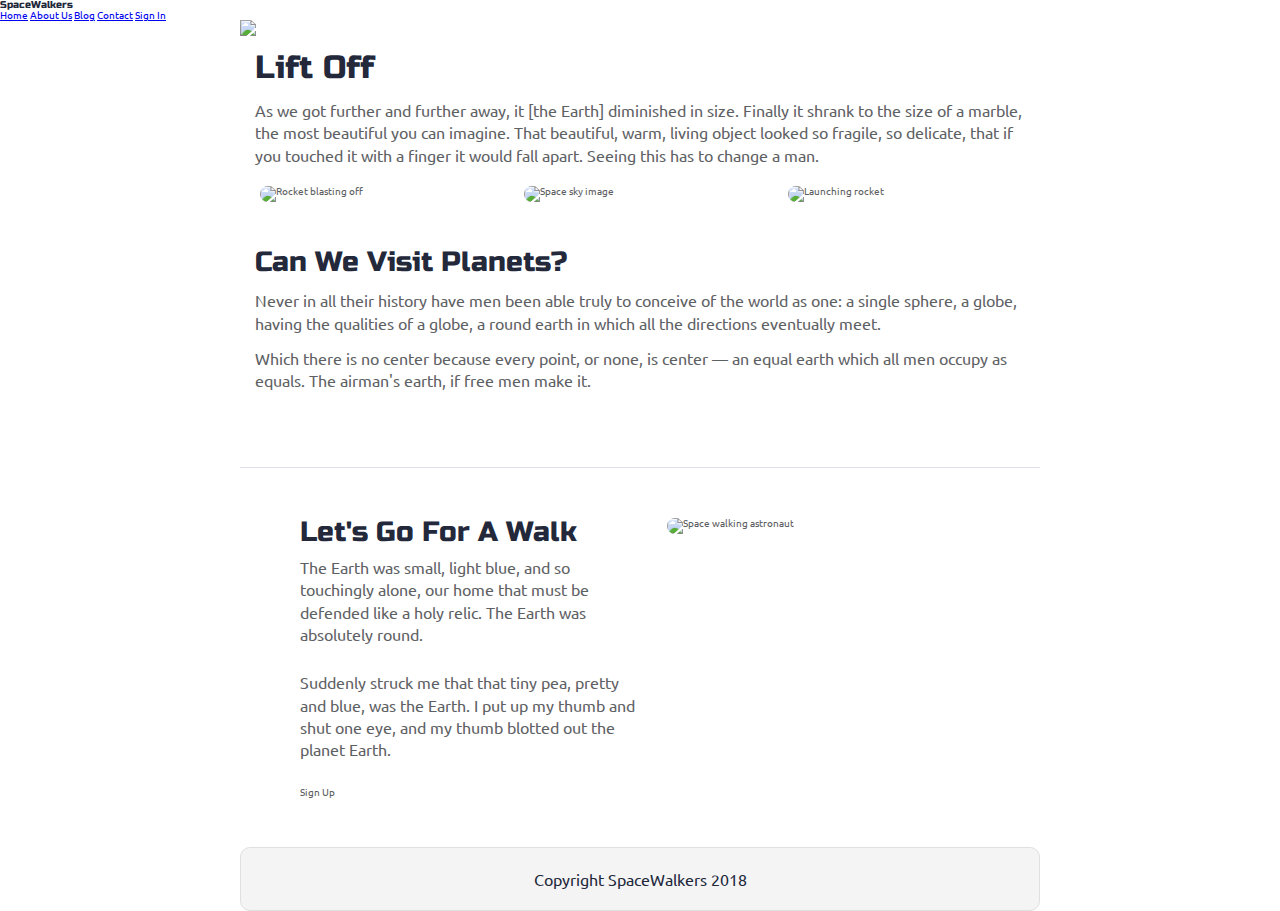
==== index.html @ b67f9ac3 "Nav and viewport" ====
<!doctype html>

<html lang="en">
<head>
  <meta charset="utf-8">
  <meta name="viewport" content="width=device-width, initial-scale=1">

  <title>SpaceWalkers</title>

  <link href="https://fonts.googleapis.com/css?family=Russo+One|Ubuntu" rel="stylesheet">
  <link href="css/index.css" rel="stylesheet">

  <!--[if lt IE 9]>
    <script src="https://cdnjs.cloudflare.com/ajax/libs/html5shiv/3.7.3/html5shiv.js"></script>
  <![endif]-->
</head>

<body>

  <div class="nav-bar">

      
    <h1>SpaceWalkers</h1>

    <nav>

        <a href="index.html">Home</a>
        <a href="#">About Us</a>
        <a href="#">Blog</a>
        <a href="#">Contact</a>
        <a href="#">Sign In</a>

    </nav>

</div>     

  <div class="container home">

    <header class="intro">

      <div class="main-img">
          <img class="main-header-img" src="img/main-header.png"/>
      </div>
      

      <h2>Lift Off</h2>
    
      <p>As we got further and further away, it [the Earth] diminished in size. Finally it shrank to the size of a marble, the most beautiful you can imagine. That beautiful, warm, living object looked so fragile, so delicate, that if you touched it with a finger it would fall apart. Seeing this has to change a man.</p>
    </header>

    <section class="space-images">
        <img src="img/blast.png" class="blast" alt="Rocket blasting off">
        <img src="img/sky.png" class="sky" alt="Space sky image">
        <img src="img/launch.png" class="launch" alt="Launching rocket">
    </section>
   
    <section class="visit-planets">
     
      <h3>Can We Visit Planets?</h3>
    
      <p>Never in all their history have men been able truly to conceive of the world as one: a single sphere, a globe, having the qualities of a globe, a round earth in which all the directions eventually meet.</p>
    
      <p>Which there is no center because every point, or none, is center — an equal earth which all men occupy as equals. The airman's earth, if free men make it.</p>
    </section>
    
    <section class="walk">
      <div class="walk-text">
        <h3>Let's Go For A Walk</h3>

        <p>The Earth was small, light blue, and so touchingly alone, our home that must be defended like a holy relic. The Earth was absolutely round.</p>
      
        <p>Suddenly struck me that that tiny pea, pretty and blue, was the Earth. I put up my thumb and shut one eye, and my thumb blotted out the planet Earth.</p>
      
        <div class="btn">
          Sign Up
        </div>
      </div>
      
      <div class="walk-img">
          <img src="img/space-walk.png" alt="Space walking astronaut">
      </div>

    </section>

    <footer>
      <p>Copyright SpaceWalkers 2018</p>
    </footer>

  </div>
</body>
</html>
---- css/index.css ----
/* http://meyerweb.com/eric/tools/css/reset/ 
   v2.0 | 20110126
   License: none (public domain)
*/
html,
body,
div,
span,
applet,
object,
iframe,
h1,
h2,
h3,
h4,
h5,
h6,
p,
blockquote,
pre,
a,
abbr,
acronym,
address,
big,
cite,
code,
del,
dfn,
em,
img,
ins,
kbd,
q,
s,
samp,
small,
strike,
strong,
sub,
sup,
tt,
var,
b,
u,
i,
center,
dl,
dt,
dd,
ol,
ul,
li,
fieldset,
form,
label,
legend,
table,
caption,
tbody,
tfoot,
thead,
tr,
th,
td,
article,
aside,
canvas,
details,
embed,
figure,
figcaption,
footer,
header,
hgroup,
menu,
nav,
output,
ruby,
section,
summary,
time,
mark,
audio,
video {
  margin: 0;
  padding: 0;
  border: 0;
  font-size: 100%;
  font: inherit;
  vertical-align: baseline;
}
/* HTML5 display-role reset for older browsers */
article,
aside,
details,
figcaption,
figure,
footer,
header,
hgroup,
menu,
nav,
section {
  display: block;
}
body {
  line-height: 1;
}
ol,
ul {
  list-style: none;
}
blockquote,
q {
  quotes: none;
}
blockquote:before,
blockquote:after,
q:before,
q:after {
  content: '';
  content: none;
}
table {
  border-collapse: collapse;
  border-spacing: 0;
}
* {
  box-sizing: border-box;
}
html {
  font-size: 62.5%;
}
html,
body {
  font-family: 'Ubuntu', sans-serif;
  color: #5E6164;
}
h1,
h2,
h3,
h4,
h5 {
  font-family: 'Russo One', sans-serif;
  color: #23293B;
}
h2 {
  font-size: 3.2rem;
}
h3 {
  font-size: 2.8rem;
}
p {
  font-size: 1.6rem;
  line-height: 1.4;
}
.container {
  max-width: 800px;
  width: 100%;
  margin: 0 auto;
}
footer {
  color: #22283B;
  background: #f4f4f4;
  padding: 20px 0;
  border: 1px double #e0e0e0;
  border-radius: 10px;
  display: flex;
  justify-content: center;
  align-items: center;
}
.home .intro h2 {
  padding: 15px;
}
.home .intro p {
  padding: 0 15px;
}
.home .space-images {
  display: flex;
  flex-wrap: wrap;
  width: 100%;
}
.home .space-images img {
  width: 28%;
  margin: 20px 2.5%;
  border-radius: 20px;
  height: 100%;
}
.home .visit-planets {
  padding: 15px;
}
.home .visit-planets h3 {
  margin-top: 11px;
}
.home .visit-planets p {
  margin-top: 13px;
}
.home .walk {
  margin-top: 60px;
  border-top: 1px solid #dee2e6;
  padding: 50px 60px;
  display: flex;
  justify-content: center;
}
.home .walk .walk-text {
  width: 50%;
}
.home .walk .walk-text h3 {
  margin-bottom: 10px;
}
.home .walk .walk-text p {
  margin-bottom: 26px;
}
.home .walk .walk-img {
  width: 46%;
  margin-left: 4%;
}
.home .walk .walk-img img {
  width: 100%;
  height: auto;
  border-radius: 10px;
}
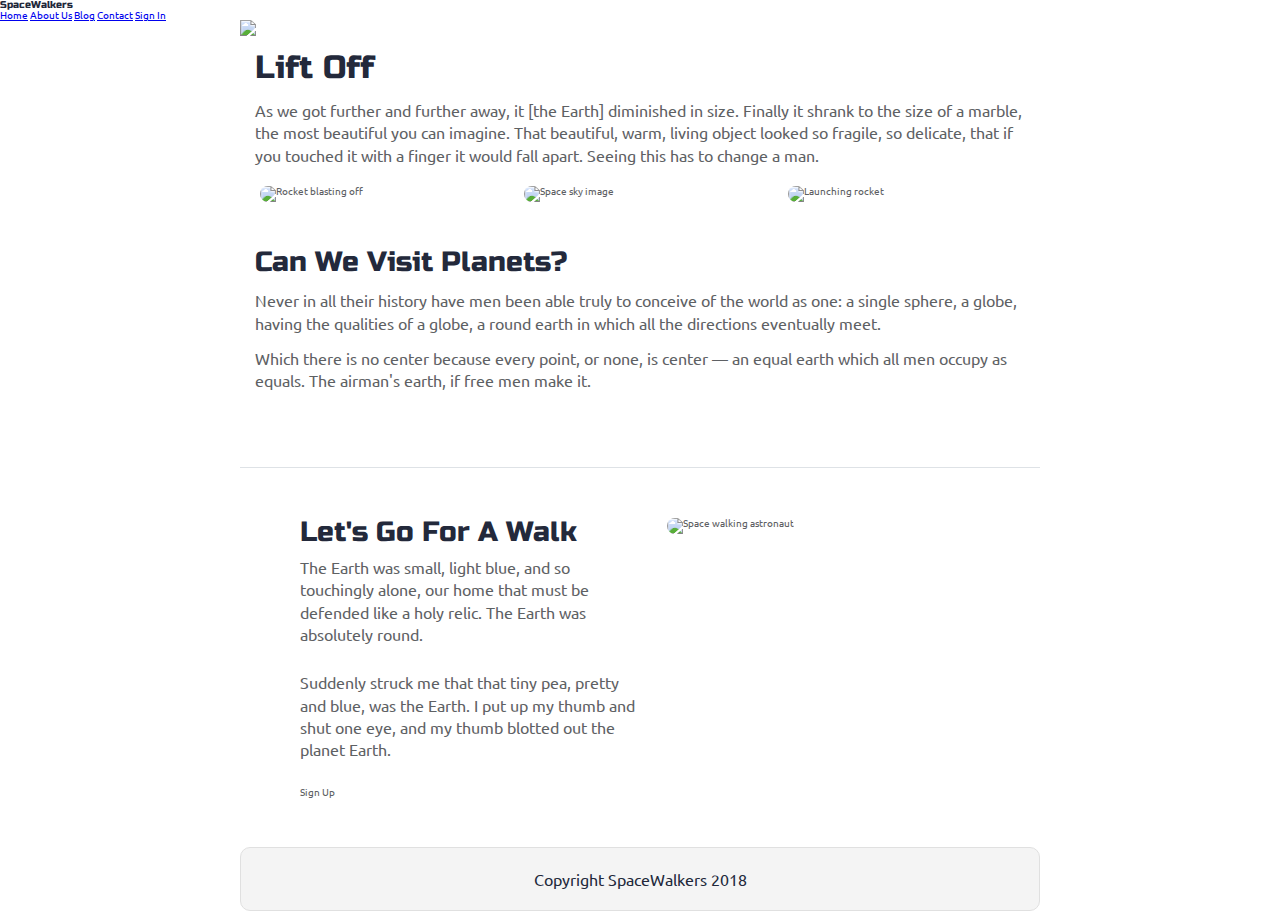
==== commit 22ca3023: "img classes added" ====
--- a/index.html
+++ b/index.html
@@ -49,9 +49,9 @@
     </header>
 
     <section class="space-images">
-        <img src="img/blast.png" class="blast" alt="Rocket blasting off">
-        <img src="img/sky.png" class="sky" alt="Space sky image">
-        <img src="img/launch.png" class="launch" alt="Launching rocket">
+        <img class="blast" src="img/blast.png" class="blast" alt="Rocket blasting off">
+        <img class="sky" src="img/sky.png" class="sky" alt="Space sky image">
+        <img class="launch" src="img/launch.png" class="launch" alt="Launching rocket">
     </section>
    
     <section class="visit-planets">
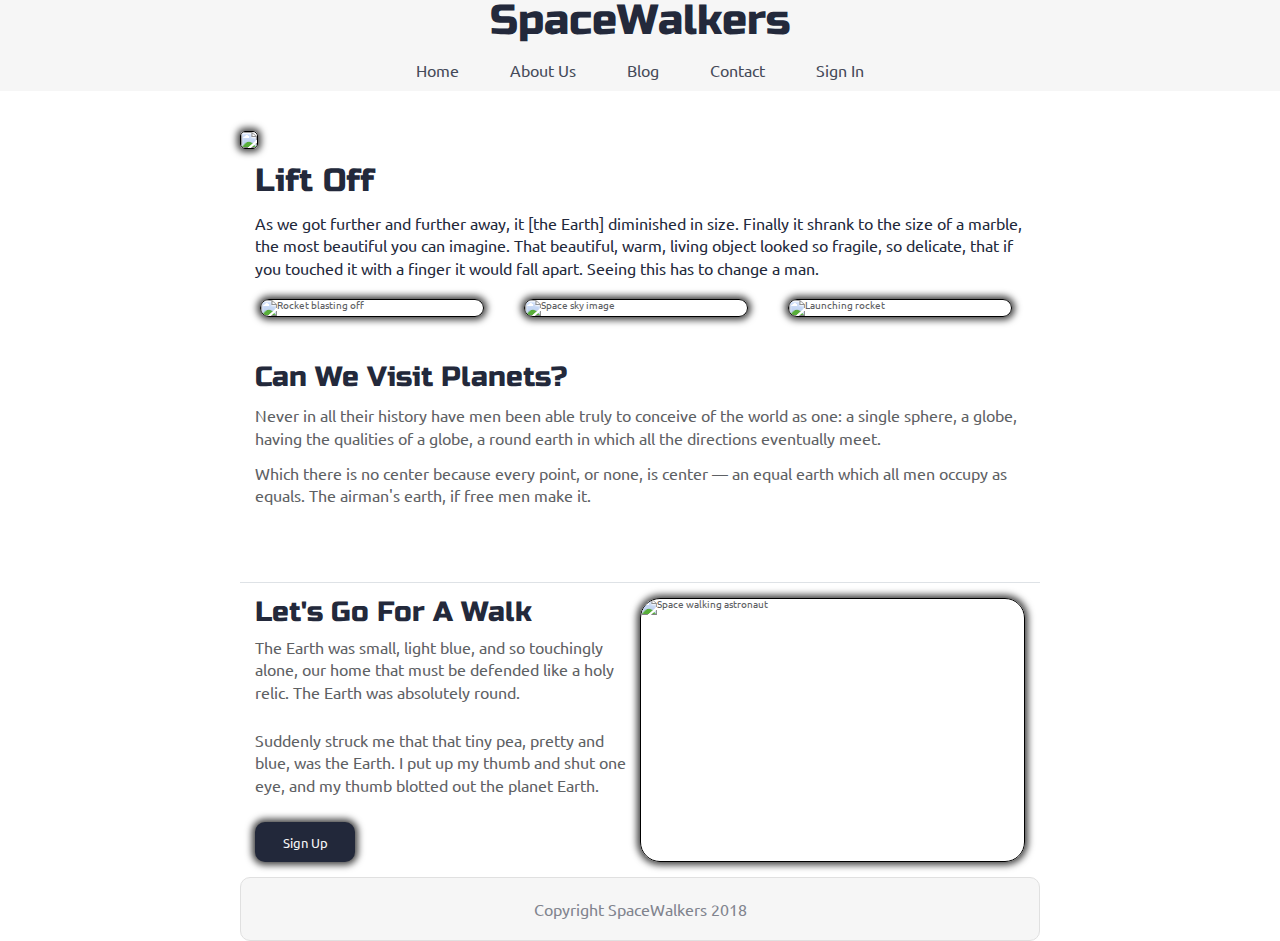
==== commit a7e9dddd: "updates for shadows/animations" ====
--- a/index.html
+++ b/index.html
@@ -13,43 +13,53 @@
   <!--[if lt IE 9]>
     <script src="https://cdnjs.cloudflare.com/ajax/libs/html5shiv/3.7.3/html5shiv.js"></script>
   <![endif]-->
+  <style type="text/css">* 
+  {cursor: url(http://cur.cursors-4u.net/mechanics/mec-1/mec5.cur), auto !important;}
+  </style><a href="http://www.cursors-4u.com/cursor/2005/04/22/mec5-10.html" target="_blank" title="Rocket Ship">
+  <img src="http://cur.cursors-4u.net/cursor.png" border="0" alt="Rocket Ship" style="position:absolute; top: 0px; right: 0px;" /></a>
+
 </head>
 
 <body>
 
-  <div class="nav-bar">
+       <!-- Thomas' code (nav)-->
+    <div id="test" class="nav-bar">
 
       
-    <h1>SpaceWalkers</h1>
+        <h1>SpaceWalkers</h1>
 
-    <nav>
+        <nav>
 
-        <a href="index.html">Home</a>
-        <a href="#">About Us</a>
-        <a href="#">Blog</a>
-        <a href="#">Contact</a>
-        <a href="#">Sign In</a>
+            <a href="index.html">Home</a>
+            <a href="#">About Us</a>
+            <a href="#">Blog</a>
+            <a href="#">Contact</a>
+            <a href="#">Sign In</a>
 
-    </nav>
+        </nav>
 
-</div>     
+    </div>     
+       <!-- Thomas' code -->
+      
 
   <div class="container home">
 
     <header class="intro">
+       <!-- Thomas' code (img)-->
+       <div class="main-img">
 
-      <div class="main-img">
-          <img class="main-header-img" src="img/main-header.png"/>
-      </div>
-      
-
+            <img class="main-header-img" src="img/main-header.png"/>
+ 
+       </div>
+       <!-- Thomas' code -->
       <h2>Lift Off</h2>
     
       <p>As we got further and further away, it [the Earth] diminished in size. Finally it shrank to the size of a marble, the most beautiful you can imagine. That beautiful, warm, living object looked so fragile, so delicate, that if you touched it with a finger it would fall apart. Seeing this has to change a man.</p>
     </header>
-
+    
     <section class="space-images">
-        <img class="blast" src="img/blast.png" class="blast" alt="Rocket blasting off">
+        
+  <img class="blast" src="img/blast.png" class="blast" alt="Rocket blasting off">
         <img class="sky" src="img/sky.png" class="sky" alt="Space sky image">
         <img class="launch" src="img/launch.png" class="launch" alt="Launching rocket">
     </section>
@@ -71,14 +81,14 @@
       
         <p>Suddenly struck me that that tiny pea, pretty and blue, was the Earth. I put up my thumb and shut one eye, and my thumb blotted out the planet Earth.</p>
       
-        <div class="btn">
+        <button class="btn">
           Sign Up
-        </div>
+        </button>
       </div>
       
-      <div class="walk-img">
-          <img src="img/space-walk.png" alt="Space walking astronaut">
-      </div>
+      
+          <img class="walk-img" src="img/space-walk.png" alt="Space walking astronaut">
+      
 
     </section>
 
@@ -87,5 +97,17 @@
     </footer>
 
   </div>
+  
+<script>
+ window.addEventListener('scroll', function() {
+    var currScrollPos2 = window.pageYOffset || document.documentElement.scrollTop || document.body.scrollTop || 0;
+    if (currScrollPos2 > 400) {
+      document.getElementById('test').style.opacity = -currScrollPos2 / 400 + 3;
+    }
+  }
+);
+
+</script>
+ 
 </body>
 </html>--- a/css/index.css
+++ b/css/index.css
@@ -160,15 +160,61 @@
   width: 100%;
   margin: 0 auto;
 }
+@media (max-width: 500px) {
+  .container {
+    max-width: 500px;
+  }
+}
+.nav-bar {
+  width: 100%;
+  position: fixed;
+  display: flex;
+  flex-direction: column;
+  align-items: center;
+  background: #F6F6F6;
+  margin-top: -20px;
+  padding-top: 20px;
+}
+nav {
+  width: 100%;
+  display: flex;
+  flex-direction: row;
+  justify-content: center;
+  margin-top: 20px;
+}
+h1 {
+  font-size: 4.2rem;
+}
+a {
+  margin-right: 2%;
+  margin-left: 2%;
+  color: #454A59;
+  font-size: 1.6rem;
+  text-decoration: none;
+  padding-bottom: 13px;
+}
+a:hover {
+  color: cornflowerblue;
+}
+.main-header-img {
+  border-radius: 5px;
+  margin-top: 115px;
+  width: 100%;
+  box-shadow: 0px 0px 7px 3px rgba(0, 0, 0, 0.75);
+  border: 1px solid black;
+}
 footer {
-  color: #22283B;
-  background: #f4f4f4;
+  color: #81848E;
+  background: #F6F6F6;
   padding: 20px 0;
   border: 1px double #e0e0e0;
   border-radius: 10px;
   display: flex;
   justify-content: center;
   align-items: center;
+}
+.home .intro {
+  color: #23293B;
 }
 .home .intro h2 {
   padding: 15px;
@@ -186,6 +232,8 @@
   margin: 20px 2.5%;
   border-radius: 20px;
   height: 100%;
+  box-shadow: 0px 0px 7px 3px rgba(0, 0, 0, 0.75);
+  border: 1px solid black;
 }
 .home .visit-planets {
   padding: 15px;
@@ -199,12 +247,12 @@
 .home .walk {
   margin-top: 60px;
   border-top: 1px solid #dee2e6;
-  padding: 50px 60px;
+  padding: 15px 15px;
   display: flex;
   justify-content: center;
 }
 .home .walk .walk-text {
-  width: 50%;
+  width: 100%;
 }
 .home .walk .walk-text h3 {
   margin-bottom: 10px;
@@ -212,12 +260,57 @@
 .home .walk .walk-text p {
   margin-bottom: 26px;
 }
+.home .walk .walk-text .btn {
+  box-shadow: 0px 0px 7px 3px rgba(0, 0, 0, 0.75);
+  border: 1px solid black;
+  width: 100px;
+  height: 40px;
+  border-radius: 10px;
+  background: #22283A;
+  color: #F6F6F6;
+  border: none;
+  font-family: 'Ubuntu', sans-serif;
+}
+.home .walk .walk-text .btn:hover {
+  border: 1px solid black;
+  background: darkgoldenrod;
+  color: black;
+}
 .home .walk .walk-img {
-  width: 46%;
-  margin-left: 4%;
+  width: 100%;
+  box-shadow: 0px 0px 7px 3px rgba(0, 0, 0, 0.75);
+  border: 1px solid black;
+  border-radius: 20px;
 }
 .home .walk .walk-img img {
   width: 100%;
   height: auto;
   border-radius: 10px;
 }
+@media (max-width: 500px) {
+  .home .space-images {
+    flex-direction: column;
+    align-content: center;
+  }
+  .home .space-images img {
+    width: 90%;
+  }
+  .home .space-images .sky {
+    display: none;
+  }
+  .home .space-images .launch {
+    display: none;
+  }
+  .home .walk {
+    width: 100%;
+    flex-direction: column-reverse;
+  }
+  .home .walk .walk-text h3 {
+    margin-top: 20px;
+  }
+  .home .walk .btn {
+    width: 100% !important;
+    height: 80px !important;
+    font-size: 2rem;
+  }
+}
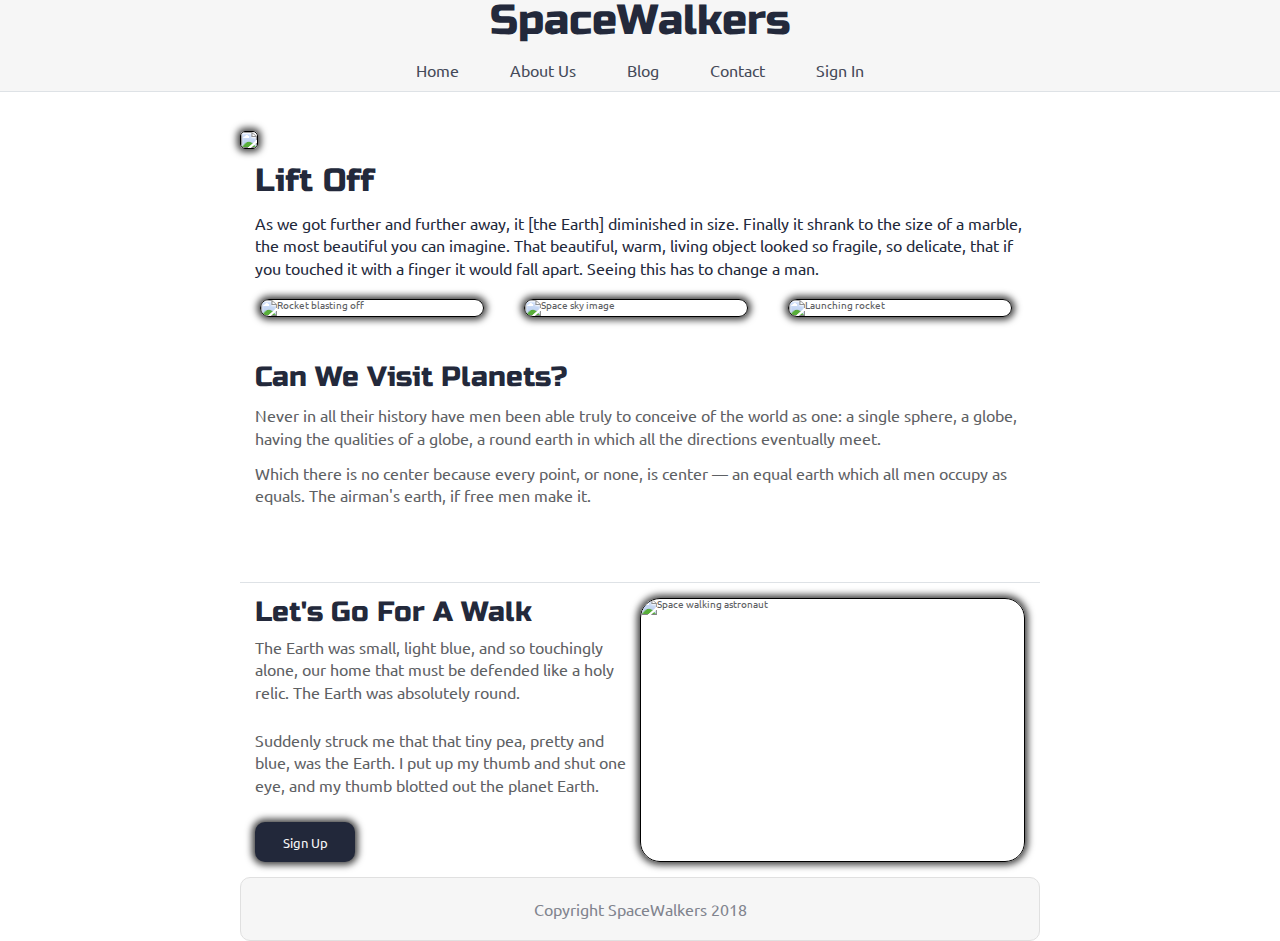
==== commit 2d4d9a59: "button animation" ====
--- a/index.html
+++ b/index.html
@@ -33,7 +33,7 @@
             <a href="index.html">Home</a>
             <a href="#">About Us</a>
             <a href="#">Blog</a>
-            <a href="#">Contact</a>
+            <a href="contact.html">Contact</a>
             <a href="#">Sign In</a>
 
         </nav>
--- a/css/index.css
+++ b/css/index.css
@@ -174,6 +174,7 @@
   background: #F6F6F6;
   margin-top: -20px;
   padding-top: 20px;
+  border-bottom: 1px solid #dee2e6;
 }
 nav {
   width: 100%;
@@ -203,6 +204,17 @@
   box-shadow: 0px 0px 7px 3px rgba(0, 0, 0, 0.75);
   border: 1px solid black;
 }
+@keyframes btn {
+  0% {
+    transform: translateY(0%);
+  }
+  50% {
+    transform: translateY(8%);
+  }
+  100% {
+    transform: translateY(0%);
+  }
+}
 footer {
   color: #81848E;
   background: #F6F6F6;
@@ -270,6 +282,9 @@
   color: #F6F6F6;
   border: none;
   font-family: 'Ubuntu', sans-serif;
+  animation-name: btn;
+  animation-duration: 1.5s;
+  animation-iteration-count: infinite;
 }
 .home .walk .walk-text .btn:hover {
   border: 1px solid black;
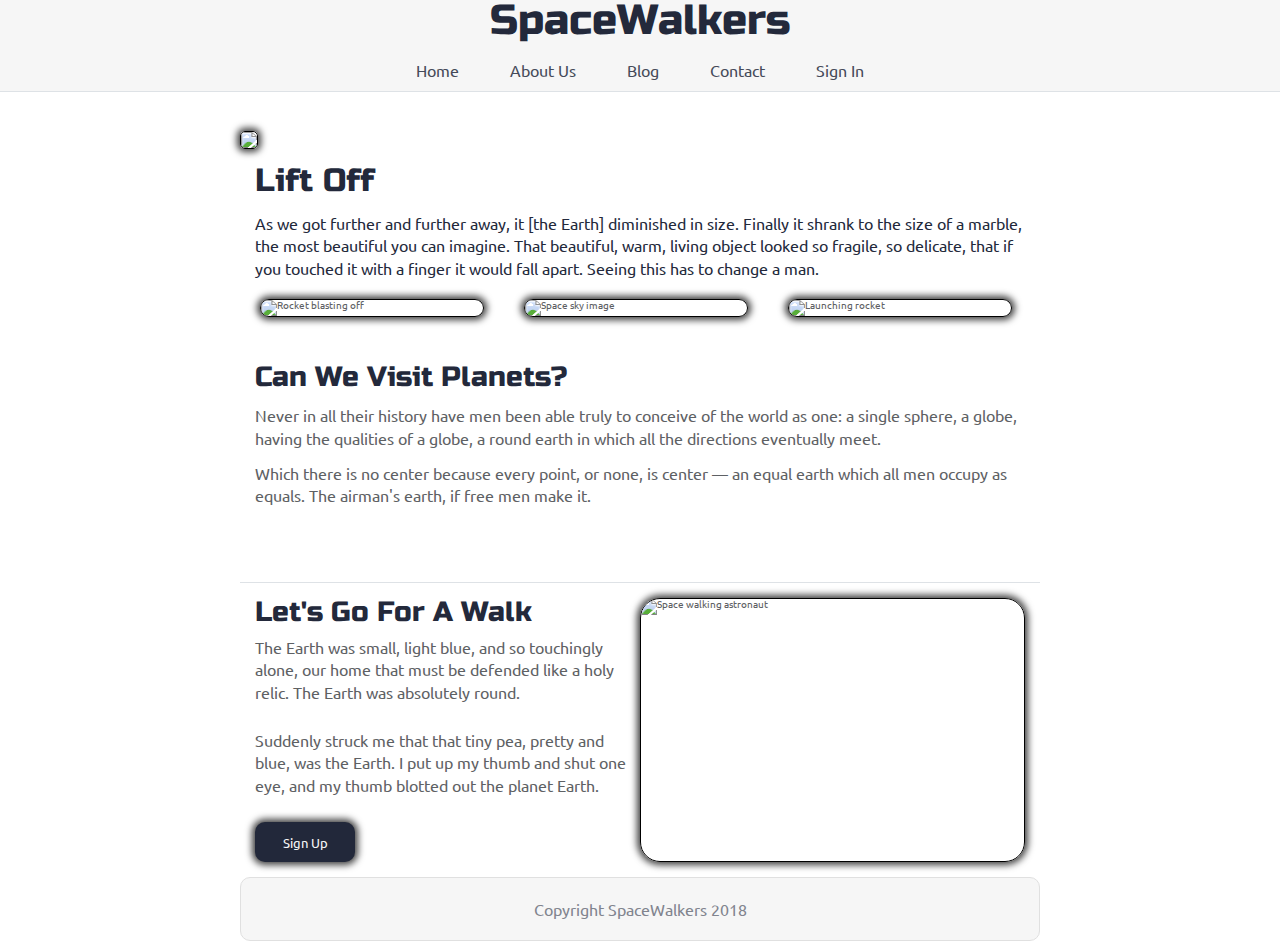
==== commit 62d0bada: "Answered questions" ====
--- a/index.html
+++ b/index.html
@@ -33,7 +33,7 @@
             <a href="index.html">Home</a>
             <a href="#">About Us</a>
             <a href="#">Blog</a>
-            <a href="contact.html">Contact</a>
+            <a href="#">Contact</a>
             <a href="#">Sign In</a>
 
         </nav>
